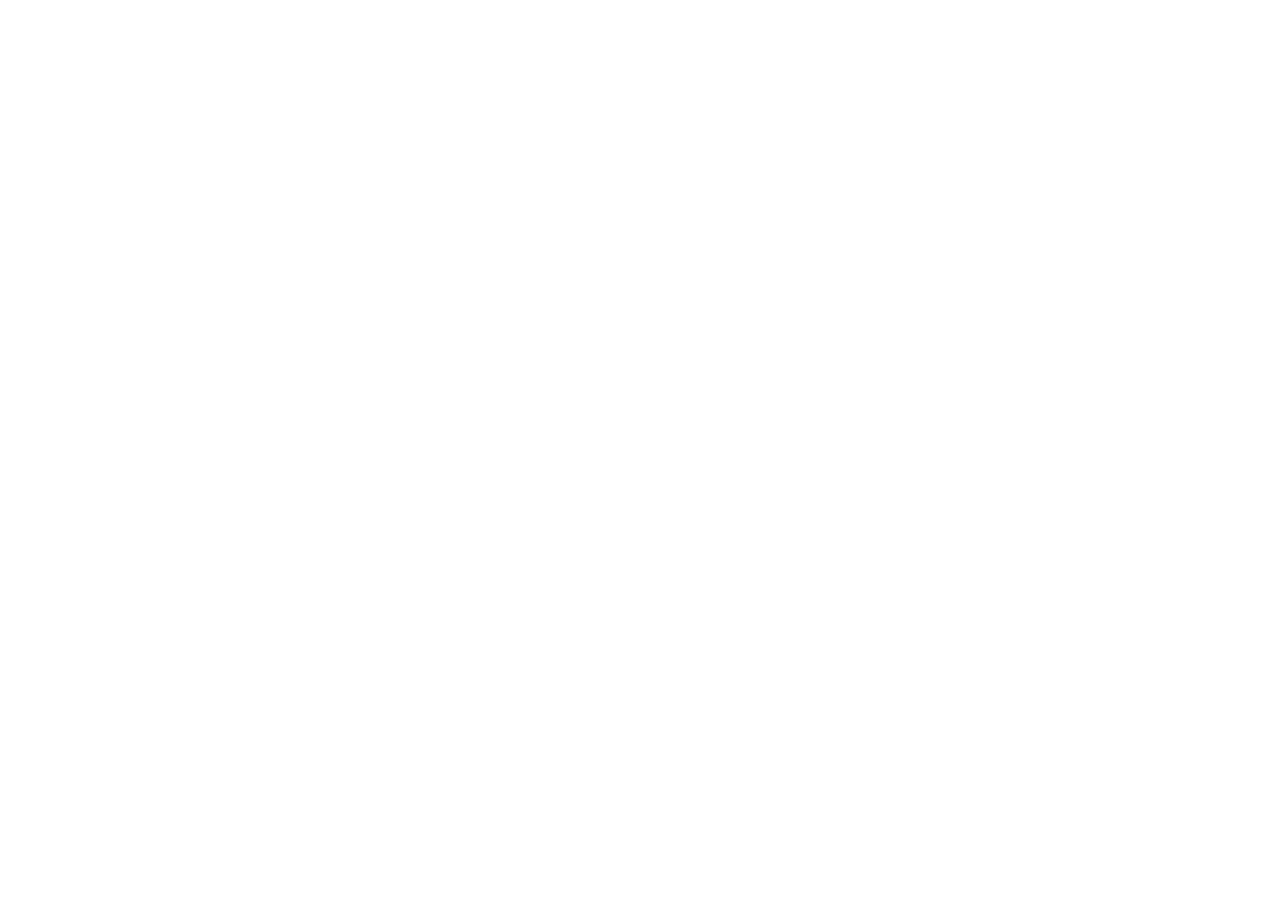
==== web/index.html @ 2d121b96 "initial commit" ====
<!DOCTYPE html>
<html>
<head>
  <!--
    If you are serving your web app in a path other than the root, change the
    href value below to reflect the base path you are serving from.

    The path provided below has to start and end with a slash "/" in order for
    it to work correctly.

    Fore more details:
    * https://developer.mozilla.org/en-US/docs/Web/HTML/Element/base
  -->
  <base href="/">

  <meta charset="UTF-8">
  <meta content="IE=Edge" http-equiv="X-UA-Compatible">
  <meta name="description" content="A new Flutter project.">

  <!-- iOS meta tags & icons -->
  <meta name="apple-mobile-web-app-capable" content="yes">
  <meta name="apple-mobile-web-app-status-bar-style" content="black">
  <meta name="apple-mobile-web-app-title" content="turing_add">
  <link rel="apple-touch-icon" href="icons/Icon-192.png">

  <!-- Favicon -->
  <link rel="icon" type="image/png" href="favicon.png"/>

  <title>turing_add</title>
  <link rel="manifest" href="manifest.json">
</head>
<body>
  <!-- This script installs service_worker.js to provide PWA functionality to
       application. For more information, see:
       https://developers.google.com/web/fundamentals/primers/service-workers -->
  <script>
    if ('serviceWorker' in navigator) {
      window.addEventListener('flutter-first-frame', function () {
        navigator.serviceWorker.register('flutter_service_worker.js');
      });
    }
  </script>
  <script src="main.dart.js" type="application/javascript"></script>
</body>
</html>
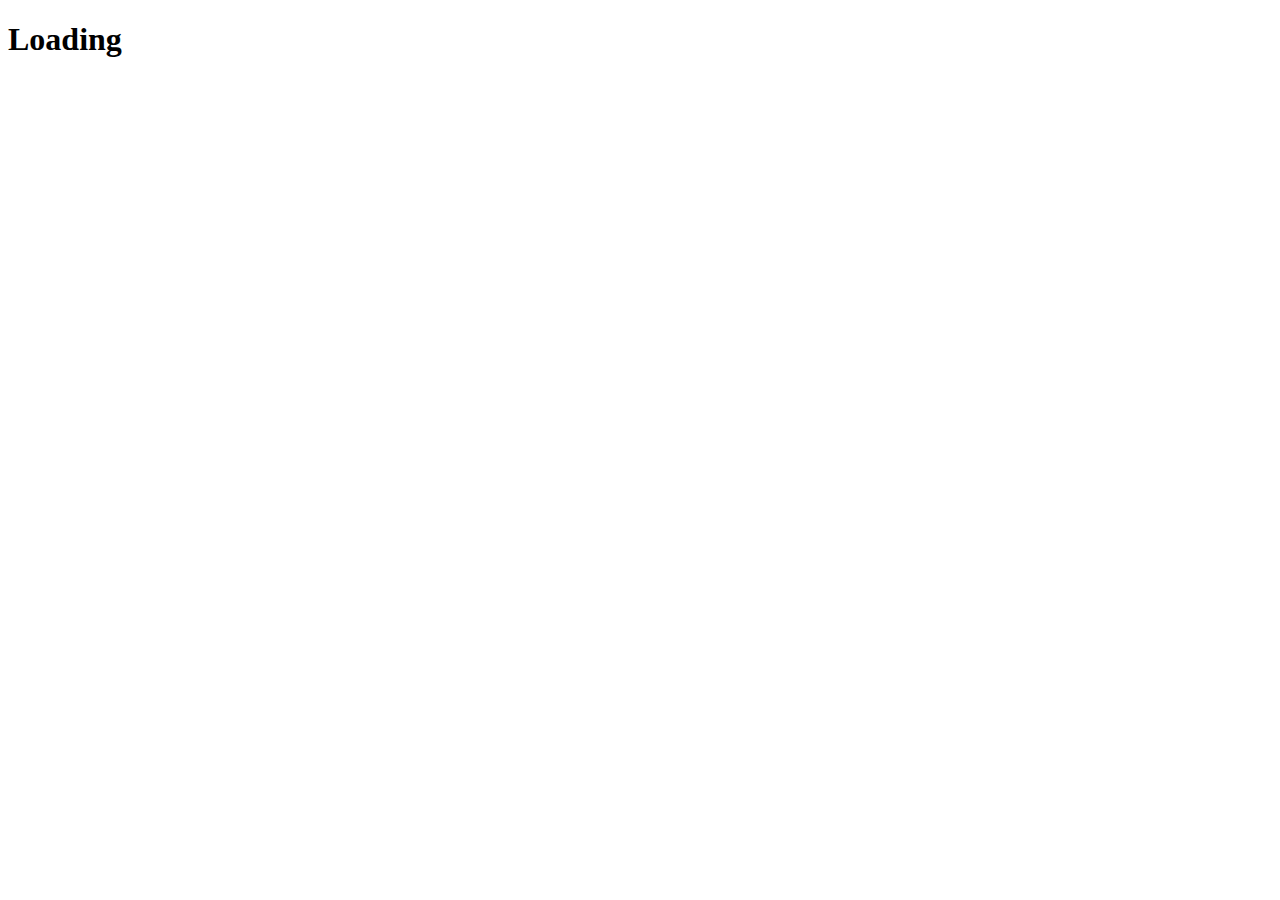
==== commit 0481bf3a: "add favicon" ====
--- a/web/index.html
+++ b/web/index.html
@@ -11,18 +11,19 @@
     Fore more details:
     * https://developer.mozilla.org/en-US/docs/Web/HTML/Element/base
   -->
-  <base href="/">
+  <base href="/turing_add/">
 
   <meta charset="UTF-8">
   <meta content="IE=Edge" http-equiv="X-UA-Compatible">
-  <meta name="description" content="A new Flutter project.">
+  <meta name="description" content="A turing machine simulation that computes the sum of two natural numbers.">
 
   <!-- iOS meta tags & icons -->
   <meta name="apple-mobile-web-app-capable" content="yes">
   <meta name="apple-mobile-web-app-status-bar-style" content="black">
-  <meta name="apple-mobile-web-app-title" content="turing_add">
+  <meta name="apple-mobile-web-app-title" content="Add turing machine">
   <link rel="apple-touch-icon" href="icons/Icon-192.png">
 
+  <link rel="stylesheet" href="loader.css" type="text/css" media="all">
   <!-- Favicon -->
   <link rel="icon" type="image/png" href="favicon.png"/>
 
@@ -30,12 +31,23 @@
   <link rel="manifest" href="manifest.json">
 </head>
 <body>
+  <div id="loader">
+    <h1 id="loader-title">Loading</h1>
+    <div class="lds-ellipsis"><div></div><div></div><div></div><div></div></div>
+  </div>
+
+  <script>
+
+  </script>
   <!-- This script installs service_worker.js to provide PWA functionality to
        application. For more information, see:
        https://developers.google.com/web/fundamentals/primers/service-workers -->
   <script>
     if ('serviceWorker' in navigator) {
       window.addEventListener('flutter-first-frame', function () {
+        // remove loader
+        const illo = document.getElementById('loader');
+        illo.remove();
         navigator.serviceWorker.register('flutter_service_worker.js');
       });
     }
